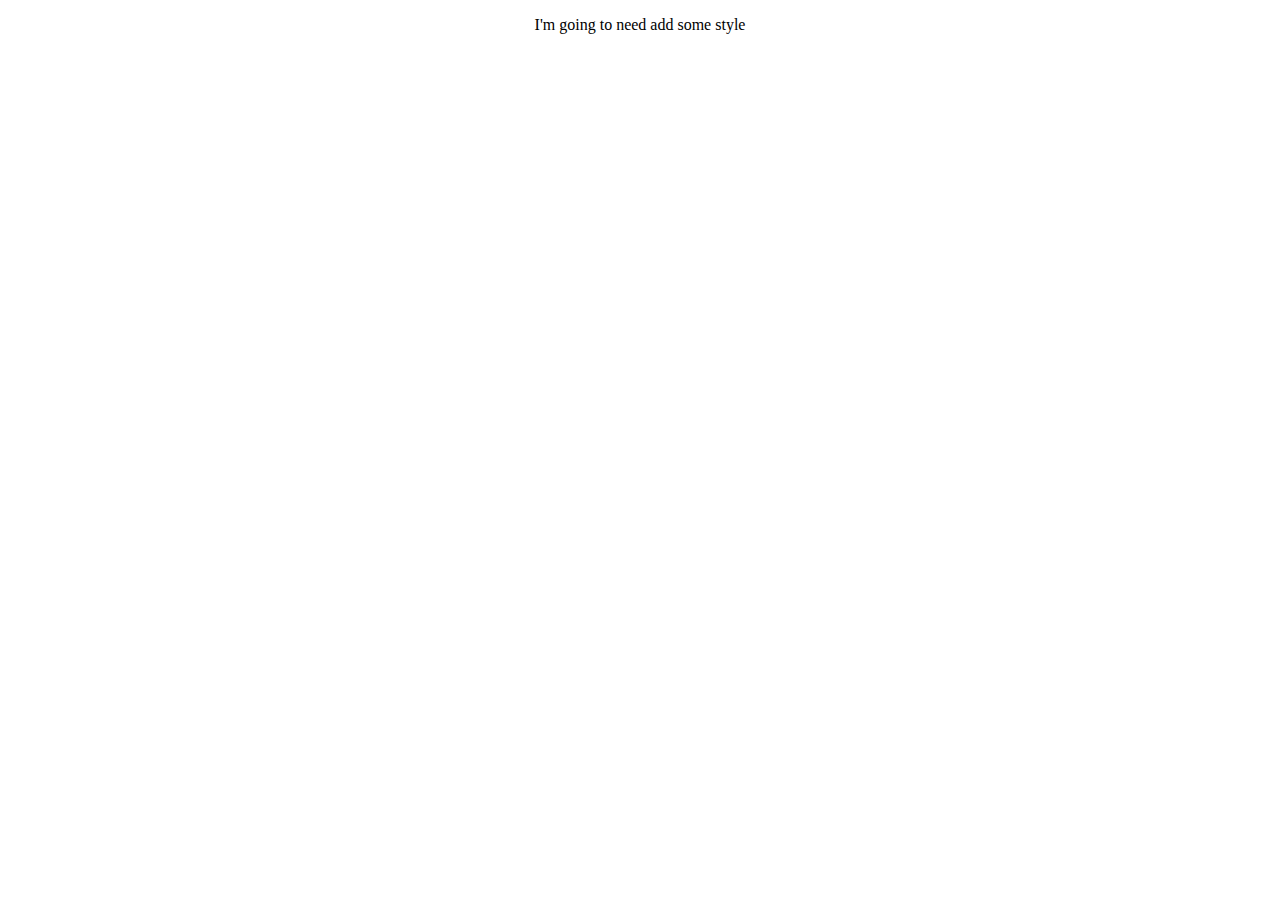
==== MC/index.html @ b5bf618b "Create index.html" ====
<!DOCTYPE html>
<html>
    <head>
        <title>Ugh Join Page</title>
        <style>
            body {
                text-align: center;
            }
        </style>
    </head>
    <body>
        <p> I'm going to need add some style</p>
    </body>
</html>
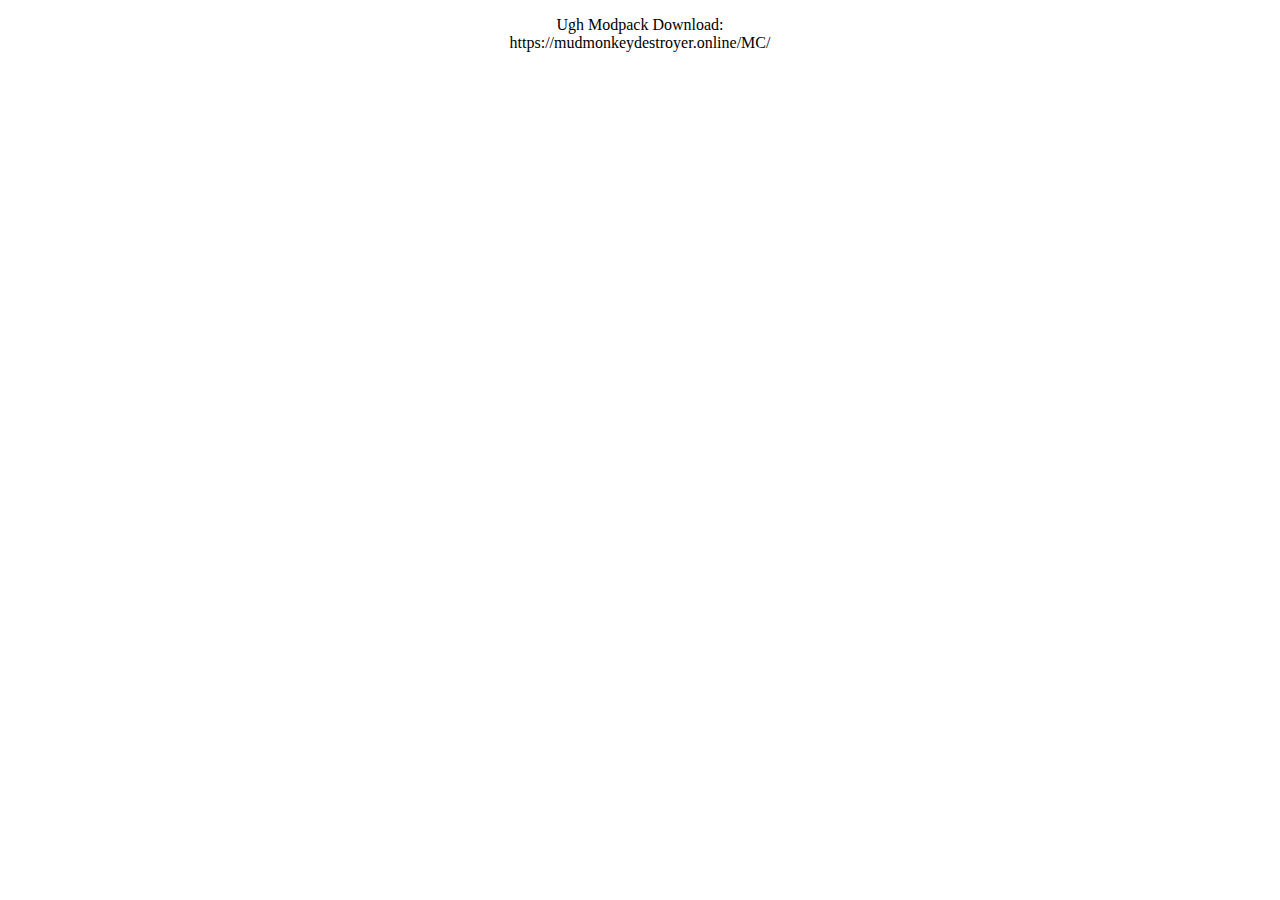
==== commit 4ee731e6: "Update index.html" ====
--- a/MC/index.html
+++ b/MC/index.html
@@ -2,6 +2,7 @@
 <html>
     <head>
         <title>Ugh Join Page</title>
+        <link rel="icon" href="favicon.ico">
         <style>
             body {
                 text-align: center;
@@ -9,6 +10,6 @@
         </style>
     </head>
     <body>
-        <p> I'm going to need add some style</p>
+        <p> Ugh Modpack Download:<br> https://mudmonkeydestroyer.online/MC/</p>
     </body>
 </html>
